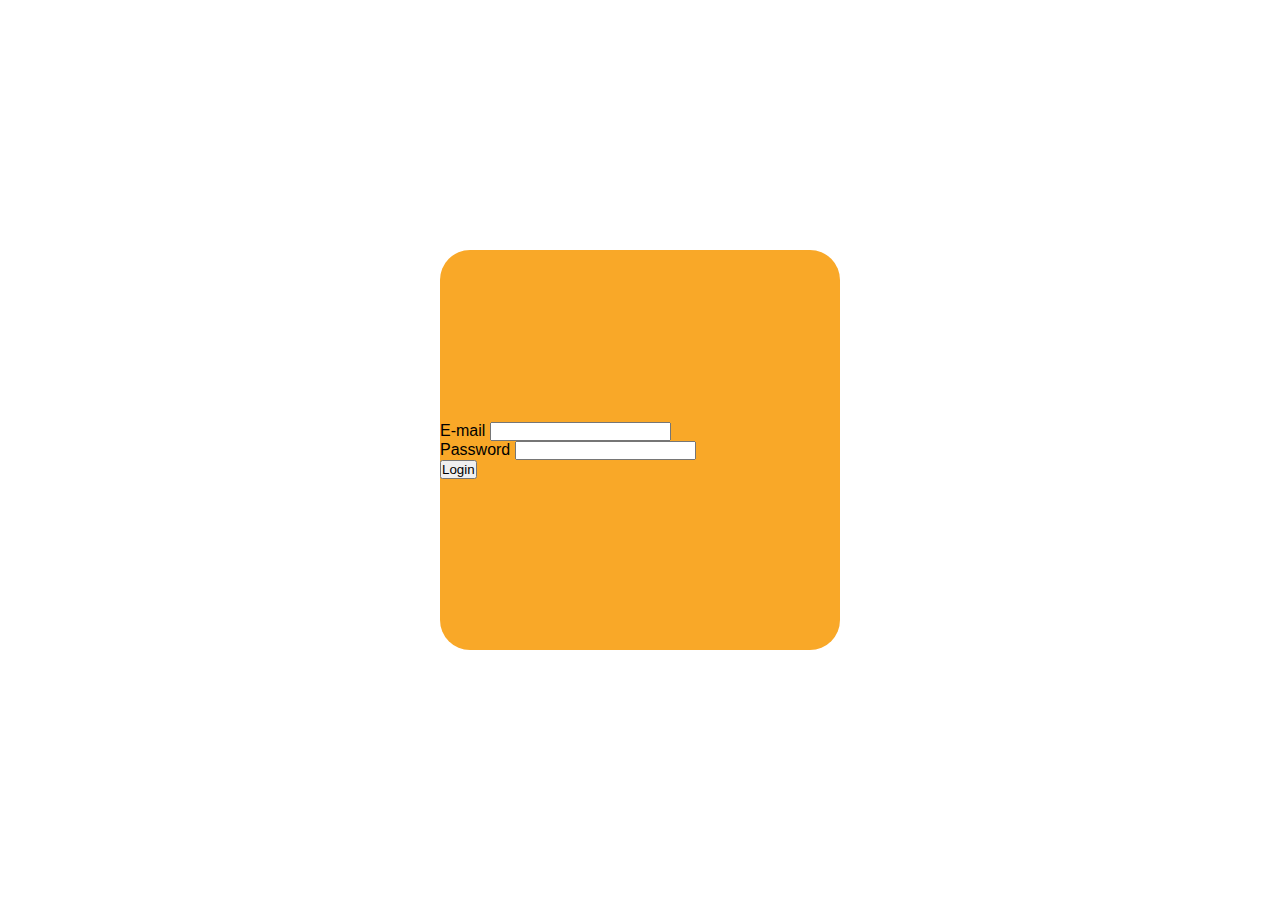
==== pages/login.html @ c15751ca "login page push" ====
<!DOCTYPE html>
<html lang="en">
  <head>
    <meta charset="UTF-8" />
    <meta http-equiv="X-UA-Compatible" content="IE=edge" />
    <meta name="viewport" content="width=device-width, initial-scale=1.0" />
    <title>Login Page</title>

    <link
      href="https://cdn.jsdelivr.net/npm/bootstrap@5.0.2/dist/css/bootstrap.min.css"
      rel="stylesheet"
      integrity="sha384-EVSTQN3/azprG1Anm3QDgpJLIm9Nao0Yz1ztcQTwFspd3yD65VohhpuuCOmLASjC"
      crossorigin="anonymous"
    />
    <script
      src="https://cdn.jsdelivr.net/npm/bootstrap@5.0.2/dist/js/bootstrap.bundle.min.js"
      integrity="sha384-MrcW6ZMFYlzcLA8Nl+NtUVF0sA7MsXsP1UyJoMp4YLEuNSfAP+JcXn/tWtIaxVXM"
      crossorigin="anonymous"
    ></script>

    <link href="../style.css" rel="stylesheet" />
  </head>
  <body>
    <div class="container login-main">
      <div class="form-group mx-3">
        <label for="email" class="text-light my-2">E-mail</label>
        <input type="email" class="form-control" id="email" />
      </div>

      <div class="form-group mt-4 mx-3">
        <label for="password" class="text-light my-2">Password</label>
        <input type="password" class="form-control" id="password" />
      </div>
      <div class="mt-5 mx-3">
        <button class="btn btn-primary w-100" id="search">Login</button>
      </div>
    </div>
  </body>
</html>
---- style.css ----
* {
  padding: 0;
  margin: 0;
  text-decoration: none;
  scroll-behavior: smooth;
  width: 100;
  font-family: "Trebuchet MS", "Lucida Sans Unicode", "Lucida Grande",
    "Lucida Sans", Arial, sans-serif;
}

header {
  display: flex;
  background-color: #ebebe3;
  justify-content: space-around;
  padding: 20px 0;
}

header h1 {
  margin: auto 0;
  color: #f9a828;
  font-size: 50px;
  font-weight: 900;
}

header img {
  width: 200px;
}

header .login {
  padding: 10px;
  border-radius: 20px;
  margin: auto 0;
  text-decoration: none;
  color: #333;
  font-size: 20px;
}

header .login:hover {
  opacity: 0.7;
  color: #f9a828;
}

nav {
  background-color: #b7b7b7;
}

nav ul {
  display: flex;
  flex-direction: row;
  justify-content: center;
  padding: 0;
  margin: 0;
}

nav ul li {
  margin: 10px;
  list-style-type: none;
  font-size: 18px;
  font-weight: 600;
}

nav ul li a {
  color: #fff;
  text-decoration: none;
}
nav ul li a:hover {
  color: #fff;
  opacity: 0.5;
}

main section {
  padding: 50px;
}

main .home-section {
  background-image: url("/assets/home-image.jpg");
  background-repeat: no-repeat;
  background-size: cover;
}

main .home-section h1 {
  font-size: 50px;
  color: #fff;
  text-align: center;
}

main .home-section > p {
  margin-top: 30px;
  font-size: 30px;
  color: #fff;
  text-align: center;
}

main .home-section .form-menu {
  background-color: #f9a828;
  height: auto;
  margin: 50px auto;
  border-radius: 5px;
}

.all-cars {
  width: 100%;
  margin: 20px auto;
}
.car {
  display: flex;
  justify-content: space-between;
  align-items: center;
  background-color: #fff;
  margin: 30px 0;
  padding: 20px;
  border-radius: 5px;
}
.car img {
  width: 200px;
  height: auto;
}

.icon {
  display: flex;
  width: 60px;
  height: 60px;
  border-radius: 50%;
  background-color: #f9a828;
  align-items: center;
  justify-content: center;
  margin: 30px auto;
}

.login-main {
  position: absolute;
  display: flex;
  flex-direction: column;
  justify-content: center;
  width: 400px;
  height: 400px;
  top: 50%;
  left: 50%;
  transform: translate(-50%, -50%);
  background-color: #f9a828;
  border-radius: 30px;
}

footer p {
  font-size: 12px;
  margin: 0;
}

@media only screen and (max-width: 600px) {
  header {
    flex-direction: column;
    margin: 0 auto;
    align-items: center;
  }
}
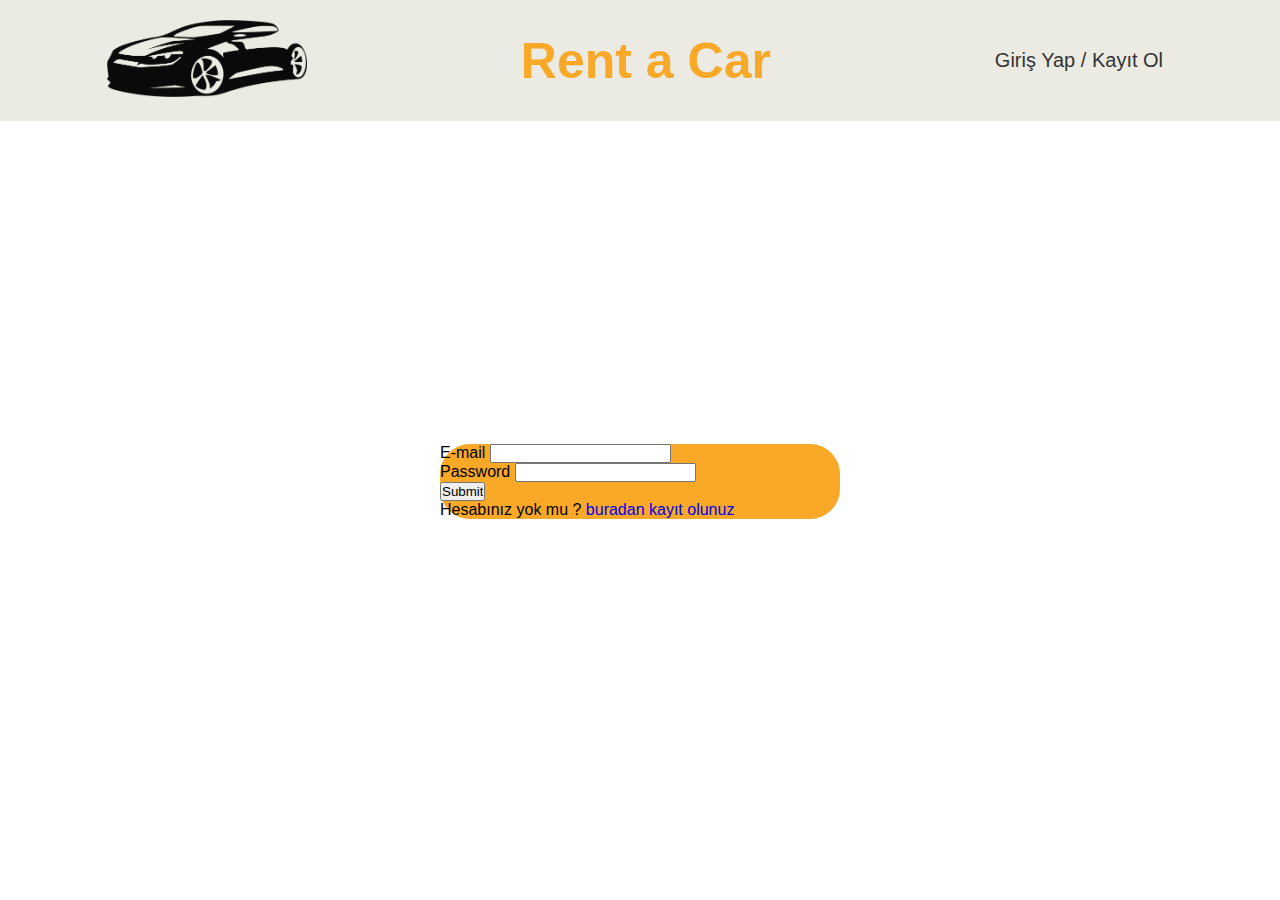
==== commit 9b1832c1: "auth correction" ====
--- a/pages/login.html
+++ b/pages/login.html
@@ -21,19 +21,45 @@
     <link href="../style.css" rel="stylesheet" />
   </head>
   <body>
-    <div class="container login-main">
-      <div class="form-group mx-3">
-        <label for="email" class="text-light my-2">E-mail</label>
-        <input type="email" class="form-control" id="email" />
-      </div>
+    <header>
+      <a href="/"><img src="../assets/car-header.png" alt="car-png" /></a>
+      <h1>Rent a Car</h1>
+      <a href="/pages/login.html" class="login">Giriş Yap / Kayıt Ol</a>
+    </header>
 
-      <div class="form-group mt-4 mx-3">
-        <label for="password" class="text-light my-2">Password</label>
-        <input type="password" class="form-control" id="password" />
-      </div>
-      <div class="mt-5 mx-3">
-        <button class="btn btn-primary w-100" id="search">Login</button>
+    <div class="login-container">
+      <div class="login-main">
+        <p
+          id="error"
+          class="text-center text-white bg-danger py-2"
+          style="display: none"
+        ></p>
+
+        <div class="form-group mx-3 mt-3">
+          <label for="email" class="text-light my-2">E-mail</label>
+          <input type="email" class="form-control" id="email" />
+        </div>
+
+        <div class="form-group mt-3 mx-3">
+          <label for="password" class="text-light my-2">Password</label>
+          <input type="password" class="form-control" id="password" />
+        </div>
+        <div class="mt-3 mx-3">
+          <input
+            type="submit"
+            class="btn btn-secondary w-100"
+            id="search"
+            onclick="validateUser()"
+          />
+        </div>
+        <p class="text-center py-3">
+          Hesabınız yok mu ?
+          <span class="ms-2"
+            ><a href="./register.html">buradan kayıt olunuz</a></span
+          >
+        </p>
       </div>
     </div>
+    <script src="auth.js"></script>
   </body>
 </html>
--- a/style.css
+++ b/style.css
@@ -7,12 +7,12 @@
   font-family: "Trebuchet MS", "Lucida Sans Unicode", "Lucida Grande",
     "Lucida Sans", Arial, sans-serif;
 }
-
 header {
   display: flex;
   background-color: #ebebe3;
   justify-content: space-around;
   padding: 20px 0;
+  width: 100vw;
 }
 
 header h1 {
@@ -41,35 +41,47 @@
 }
 
 nav {
-  background-color: #b7b7b7;
+  display: flex;
+  background-color: #f9a828;
+  width: 100%;
+  justify-content: center;
+}
+
+.nav-main {
+  width: 50%;
+  padding: 0;
+  margin: 0;
 }
 
 nav ul {
   display: flex;
   flex-direction: row;
   justify-content: center;
+  list-style-type: none;
+  margin: 0;
   padding: 0;
-  margin: 0;
 }
 
 nav ul li {
-  margin: 10px;
-  list-style-type: none;
+  padding: 30px 0;
+  color: #fff;
   font-size: 18px;
+  letter-spacing: 1px;
   font-weight: 600;
+  text-align: center;
+  width: 100%;
 }
-
 nav ul li a {
-  color: #fff;
-  text-decoration: none;
+  cursor: pointer;
+  width: 100%;
 }
-nav ul li a:hover {
-  color: #fff;
-  opacity: 0.5;
+nav ul li:hover {
+ background-color: #333; 
 }
 
 main section {
   padding: 50px;
+  background-color: #ebebe3;
 }
 
 main .home-section {
@@ -127,16 +139,19 @@
   margin: 30px auto;
 }
 
+
+.login-container{
+  display: flex;
+  justify-content: center;
+  align-items: center;
+  height: 80vh;
+}
 .login-main {
-  position: absolute;
   display: flex;
   flex-direction: column;
   justify-content: center;
   width: 400px;
-  height: 400px;
-  top: 50%;
-  left: 50%;
-  transform: translate(-50%, -50%);
+  height: auto;
   background-color: #f9a828;
   border-radius: 30px;
 }
@@ -152,4 +167,9 @@
     margin: 0 auto;
     align-items: center;
   }
+
+  nav ul{
+    flex-direction: column;
+  }
+
 }
